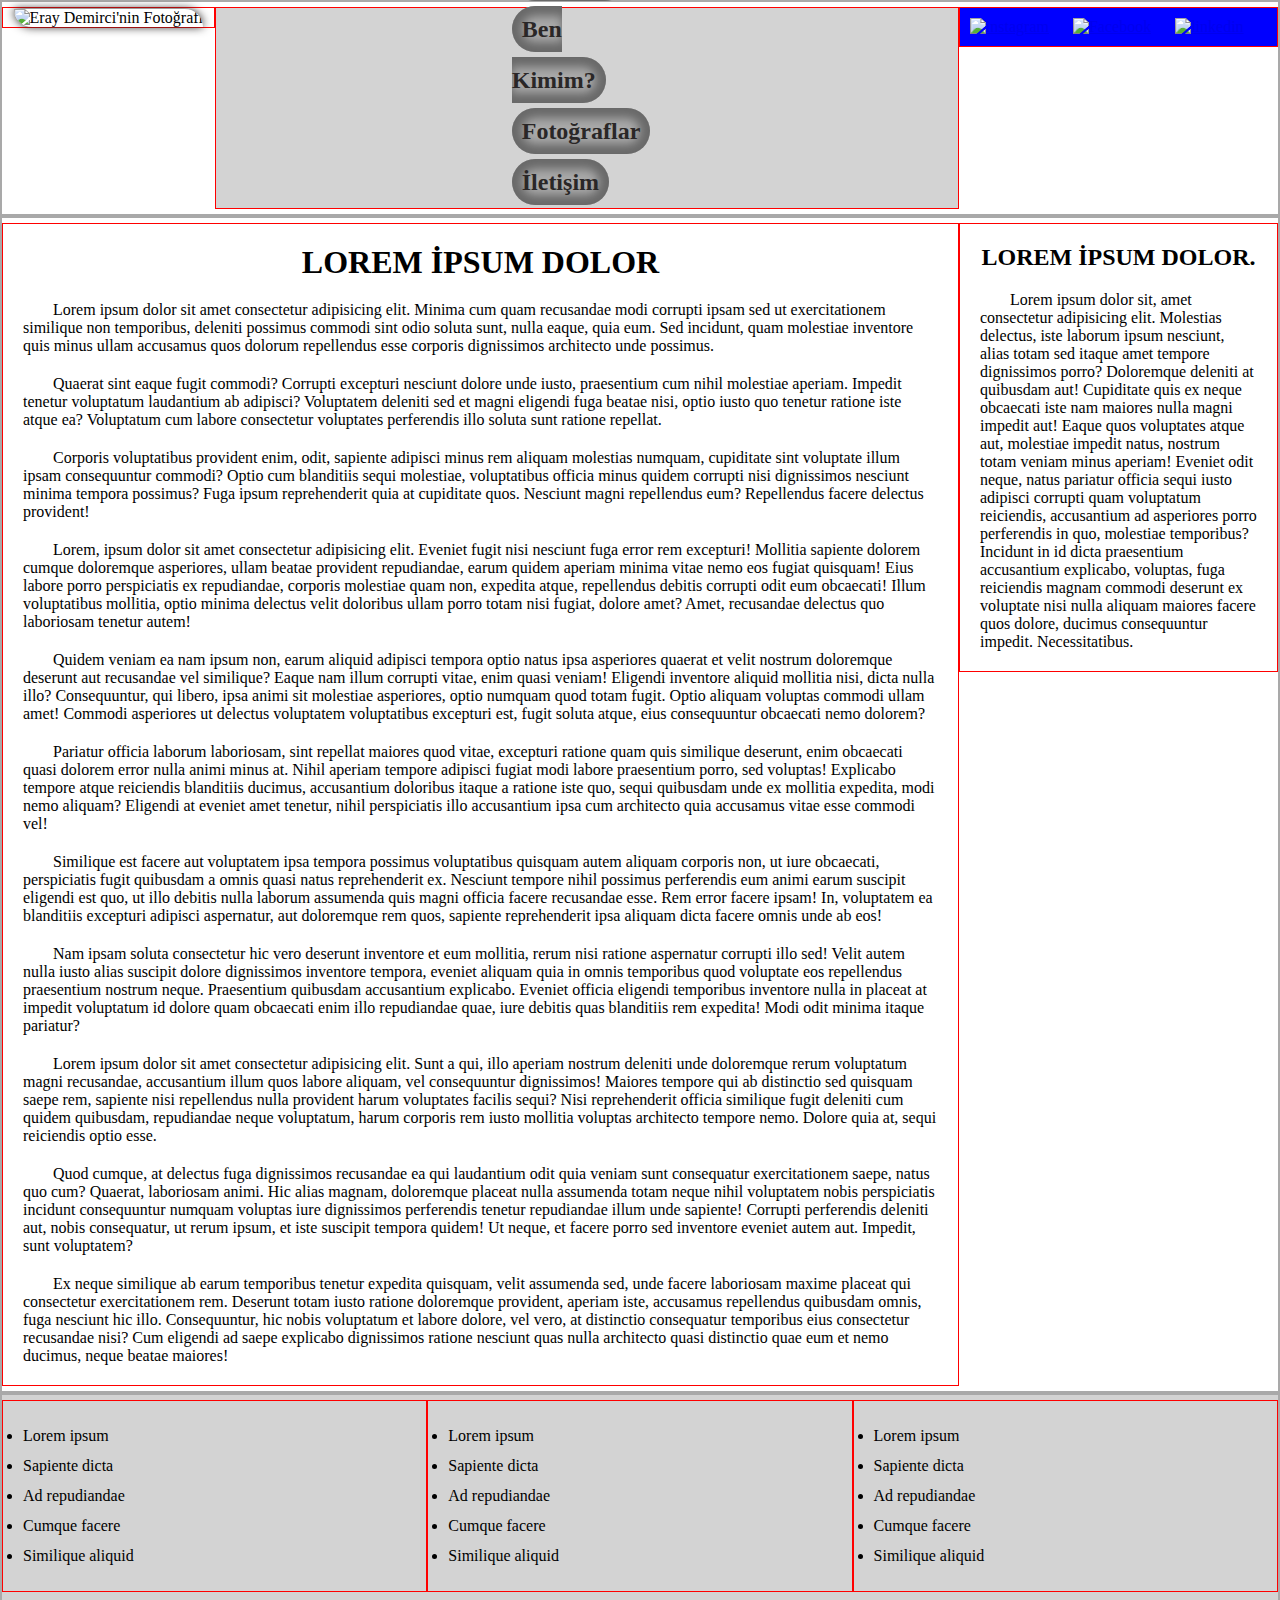
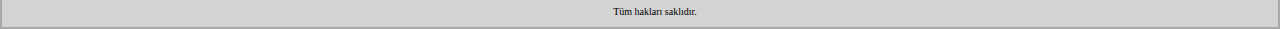
==== index.html @ 4ff11510 "genel hatlarıyla site html ve css codları yazıldı" ====
<!DOCTYPE html>
<html lang="tr">
<head>
  <meta charset="UTF-8">
  <meta name="viewport" content="width=device-width, initial-scale=1.0">
  <title>Document</title>

  <link rel="stylesheet" href="style.css">
</head>

<body>
  <header id="row1" class="row">
    
    <div id="foto" class="col-2">
      <img src="resimler/IMG_1040.jpeg" alt="Eray Demirci'nin Fotoğrafı">
    </div>
    
    <div id="menu" class="col-7">
      <nav>
        <ul>
          <li><a href="index.html">Anasayfa</a></li>
          <li><a href="hakkimizda.html">Ben Kimim?</a></li>
          <li><a href="fotolar.html">Fotoğraflar</a></li>
          <li><a href="iletisim.html">İletişim</a></li>
        </ul>
      </nav>
    </div>
    
    <div id="sosyal" class="col-3">
      <a href="#"><img src="resimler/instagram-7411557_1280.png" alt="instagram"></a>
      <a href="#"><img src="resimler/facebook-7442092_1280.png" alt="Facebook"></a>
      <a href="#"><img src="resimler/linkedin-7509708_1280.png" alt="linkedin"></a>
    </div>
  
  </header>
  
  <div id=row2 class="row">
    <img src="resimler/letizia-agosta-fXdQawWOGzQ-unsplash.jpg" alt="">
    <section id="icerik" class="col-9">
      <h1>
        Lorem ipsum dolor
      </h1>
        <p>Lorem ipsum dolor sit amet consectetur adipisicing elit. Minima cum quam recusandae modi corrupti ipsam sed ut exercitationem similique non temporibus, deleniti possimus commodi sint odio soluta sunt, nulla eaque, quia eum. Sed incidunt, quam molestiae inventore quis minus ullam accusamus quos dolorum repellendus esse corporis dignissimos architecto unde possimus.</p>
        <p>Quaerat sint eaque fugit commodi? Corrupti excepturi nesciunt dolore unde iusto, praesentium cum nihil molestiae aperiam. Impedit tenetur voluptatum laudantium ab adipisci? Voluptatem deleniti sed et magni eligendi fuga beatae nisi, optio iusto quo tenetur ratione iste atque ea? Voluptatum cum labore consectetur voluptates perferendis illo soluta sunt ratione repellat.</p>
        <p>Corporis voluptatibus provident enim, odit, sapiente adipisci minus rem aliquam molestias numquam, cupiditate sint voluptate illum ipsam consequuntur commodi? Optio cum blanditiis sequi molestiae, voluptatibus officia minus quidem corrupti nisi dignissimos nesciunt minima tempora possimus? Fuga ipsum reprehenderit quia at cupiditate quos. Nesciunt magni repellendus eum? Repellendus facere delectus provident!</p>
        <p>Lorem, ipsum dolor sit amet consectetur adipisicing elit. Eveniet fugit nisi nesciunt fuga error rem excepturi! Mollitia sapiente dolorem cumque doloremque asperiores, ullam beatae provident repudiandae, earum quidem aperiam minima vitae nemo eos fugiat quisquam! Eius labore porro perspiciatis ex repudiandae, corporis molestiae quam non, expedita atque, repellendus debitis corrupti odit eum obcaecati! Illum voluptatibus mollitia, optio minima delectus velit doloribus ullam porro totam nisi fugiat, dolore amet? Amet, recusandae delectus quo laboriosam tenetur autem!</p>
        <p>Quidem veniam ea nam ipsum non, earum aliquid adipisci tempora optio natus ipsa asperiores quaerat et velit nostrum doloremque deserunt aut recusandae vel similique? Eaque nam illum corrupti vitae, enim quasi veniam! Eligendi inventore aliquid mollitia nisi, dicta nulla illo? Consequuntur, qui libero, ipsa animi sit molestiae asperiores, optio numquam quod totam fugit. Optio aliquam voluptas commodi ullam amet! Commodi asperiores ut delectus voluptatem voluptatibus excepturi est, fugit soluta atque, eius consequuntur obcaecati nemo dolorem?</p>
        <p>Pariatur officia laborum laboriosam, sint repellat maiores quod vitae, excepturi ratione quam quis similique deserunt, enim obcaecati quasi dolorem error nulla animi minus at. Nihil aperiam tempore adipisci fugiat modi labore praesentium porro, sed voluptas! Explicabo tempore atque reiciendis blanditiis ducimus, accusantium doloribus itaque a ratione iste quo, sequi quibusdam unde ex mollitia expedita, modi nemo aliquam? Eligendi at eveniet amet tenetur, nihil perspiciatis illo accusantium ipsa cum architecto quia accusamus vitae esse commodi vel!</p>
        <p>Similique est facere aut voluptatem ipsa tempora possimus voluptatibus quisquam autem aliquam corporis non, ut iure obcaecati, perspiciatis fugit quibusdam a omnis quasi natus reprehenderit ex. Nesciunt tempore nihil possimus perferendis eum animi earum suscipit eligendi est quo, ut illo debitis nulla laborum assumenda quis magni officia facere recusandae esse. Rem error facere ipsam! In, voluptatem ea blanditiis excepturi adipisci aspernatur, aut doloremque rem quos, sapiente reprehenderit ipsa aliquam dicta facere omnis unde ab eos!</p>
        <p>Nam ipsam soluta consectetur hic vero deserunt inventore et eum mollitia, rerum nisi ratione aspernatur corrupti illo sed! Velit autem nulla iusto alias suscipit dolore dignissimos inventore tempora, eveniet aliquam quia in omnis temporibus quod voluptate eos repellendus praesentium nostrum neque. Praesentium quibusdam accusantium explicabo. Eveniet officia eligendi temporibus inventore nulla in placeat at impedit voluptatum id dolore quam obcaecati enim illo repudiandae quae, iure debitis quas blanditiis rem expedita! Modi odit minima itaque pariatur?</p>
        <p>Lorem ipsum dolor sit amet consectetur adipisicing elit. Sunt a qui, illo aperiam nostrum deleniti unde doloremque rerum voluptatum magni recusandae, accusantium illum quos labore aliquam, vel consequuntur dignissimos! Maiores tempore qui ab distinctio sed quisquam saepe rem, sapiente nisi repellendus nulla provident harum voluptates facilis sequi? Nisi reprehenderit officia similique fugit deleniti cum quidem quibusdam, repudiandae neque voluptatum, harum corporis rem iusto mollitia voluptas architecto tempore nemo. Dolore quia at, sequi reiciendis optio esse.</p>
        <p>Quod cumque, at delectus fuga dignissimos recusandae ea qui laudantium odit quia veniam sunt consequatur exercitationem saepe, natus quo cum? Quaerat, laboriosam animi. Hic alias magnam, doloremque placeat nulla assumenda totam neque nihil voluptatem nobis perspiciatis incidunt consequuntur numquam voluptas iure dignissimos perferendis tenetur repudiandae illum unde sapiente! Corrupti perferendis deleniti aut, nobis consequatur, ut rerum ipsum, et iste suscipit tempora quidem! Ut neque, et facere porro sed inventore eveniet autem aut. Impedit, sunt voluptatem?</p>
        <p>Ex neque similique ab earum temporibus tenetur expedita quisquam, velit assumenda sed, unde facere laboriosam maxime placeat qui consectetur exercitationem rem. Deserunt totam iusto ratione doloremque provident, aperiam iste, accusamus repellendus quibusdam omnis, fuga nesciunt hic illo. Consequuntur, hic nobis voluptatum et labore dolore, vel vero, at distinctio consequatur temporibus eius consectetur recusandae nisi? Cum eligendi ad saepe explicabo dignissimos ratione nesciunt quas nulla architecto quasi distinctio quae eum et nemo ducimus, neque beatae maiores!</p>
        
    </section>
    <aside id="yanmenu" class="col-3">
      <h2>Lorem ipsum dolor.</h2>
      <p>
        Lorem ipsum dolor sit, amet consectetur adipisicing elit. Molestias delectus, iste laborum ipsum nesciunt, alias totam sed itaque amet tempore dignissimos porro? Doloremque deleniti at quibusdam aut! Cupiditate quis ex neque obcaecati iste nam maiores nulla magni impedit aut! Eaque quos voluptates atque aut, molestiae impedit natus, nostrum totam veniam minus aperiam! Eveniet odit neque, natus pariatur officia sequi iusto adipisci corrupti quam voluptatum reiciendis, accusantium ad asperiores porro perferendis in quo, molestiae temporibus? Incidunt in id dicta praesentium accusantium explicabo, voluptas, fuga reiciendis magnam commodi deserunt ex voluptate nisi nulla aliquam maiores facere quos dolore, ducimus consequuntur impedit. Necessitatibus.
      </p>
    </aside>
  </div>
  <footer id="row3" class="row">
    <div id="altsol" class="col-4">
      <ul>
        <li><a href="#">Lorem ipsum</a></li>
        <li><a href="#">Sapiente dicta</a></li>
        <li><a href="#">Ad repudiandae</a></li>
        <li><a href="#">Cumque facere</a></li>
        <li><a href="#">Similique aliquid</a></li>
      </ul>
    </div>
    <div id="altorta" class="col-4">
      <ul>
        <li><a href="#">Lorem ipsum</a></li>
        <li><a href="#">Sapiente dicta</a></li>
        <li><a href="#">Ad repudiandae</a></li>
        <li><a href="#">Cumque facere</a></li>
        <li><a href="#">Similique aliquid</a></li>
      </ul>
    </div>
    <div id="altsag" class="col-4">
      <ul>
        <li><a href="#">Lorem ipsum</a></li>
        <li><a href="#">Sapiente dicta</a></li>
        <li><a href="#">Ad repudiandae</a></li>
        <li><a href="#">Cumque facere</a></li>
        <li><a href="#">Similique aliquid</a></li>
      </ul>
    </div>

    <p>Tüm hakları saklıdır.</p>
  </footer>

</body>
</html>
---- style.css ----
*{
  box-sizing: border-box;
  margin: 0;
  padding: 0;
}


.col-1{width: 8.33%;}
.col-2{width: 16.66%;}
.col-3{width: 25%;}
.col-4{width: 33.33%;}
.col-5{width: 41.66%;}
.col-6{width: 50%;}
.col-7{width: 58.33%;}
.col-8{width: 66.66%;}
.col-9{width: 75%;}
.col-10{width: 83.33%;}
.col-11{width: 91.66%;}
.col-12{width: 100%;}

/* "col-" ile başlayan tüm sınıflara uygulansın */
[class*="col-"]{
  float: left;
  padding: 0px;
  margin: 5px 0;
  border: 1px solid red;
}

.row{border: darkgray solid 2px;}

/* Satır içeriklerini temizletip tablo gibi göstermek için */
.row::after{
  content: "";
  clear: both;
  display: table;
}
/* Cep telefonlarında her kutu %100 genişlikte olsun */
@media screen and (max-width:768px) {
  [class*="col-"]{width: 100%;}
}
img{
  width: 100%;
  height: auto;
}

#menu{
  display: flex;
  flex-wrap: nowrap;
  justify-content: center;
  align-items: flex-end;
  background-color: lightgray;
}

#menu > nav{
  line-height: 50px;
  text-align: center;
  font-size: 20px;
}
#foto{
  text-align: center;
}
#foto img{
  width: auto;
  height: 200px;
  padding-bottom: 0;
  vertical-align: middle;
  box-shadow: 0px 0px 10px  rgb(42, 39, 39);
  border-radius: 0 30px 0 30px;
}

/* nav */
#menu{
  /* margin: auto; */
  text-align: center;
  height: 202px;
  /* position: relative; */
}

/* nav menüsünün liste ayarları */
#menu li{
  /* display: block; */
  list-style-type: none;
  text-align: center;
  /* float: left; */
  /* margin-left: 5px; */
  width: 20%;
  /* width: 80px; */
  /* line-height:100px; */
}

/* nav menüsünün yazı ayarları */
#menu li>a{
  /* display: block; */
  color: rgb(42, 39, 39);
  font-size: larger;
  font-weight: bolder;
  background-color: darkgray;
  text-decoration: none;
  border-radius: 40px;
  padding: 10px;
  margin-top:158px;
  box-shadow: 0px 0px 10px 10px dimgray inset;
  /* text-shadow: 0px 0px 10px dimgray ; */
}
#menu li>a:hover{
  /* box-shadow: 0 0 5px 0.5px gray; */
  background-color: darkgray;
  
}
#menu li>a:active{
  box-shadow: 0px 0px 15px 5px dimgray inset;

}

#sosyal{
  /* position: absolute; */
  /* right: 0;
  bottom: 0; */
  /* float: right; */
  
  background-color: blue;
  /* text-align: center; */



}
#sosyal img{
  width: 40px;
  height: auto;
  margin: 10px;
  vertical-align: middle;
}

h1,h2{
  text-transform: uppercase;
  text-align: center;
}
p{
  text-indent: 30px;
}

/* başlık ve paragrafların arasındaki boşluk */
h1,h2,p{
  margin: 20px;
  
}

#row2{
  position: relative;
  overflow: hidden;
  min-height: fit-content;
}
/* arkaplan resmi ayarları */
#row2>img{
  position: absolute;
  z-index: -1;
  opacity: 0.6;
  object-fit: cover;
}

#icerik img{
width: 200px;
height: 100%;
margin:20px;
box-shadow: 0 0 5px gray;
}

/* footer altsol ayarları */
#altsol{
  padding: 20px;
}

#altsol a{
  text-decoration: none;
}

/* footer ayarları */
#row3{
  background-color: lightgray;
  line-height: 30px;
}

#row3 a{
  color: black;

}
/* footer link üzerine gelince */
#row3 a:hover{
  padding: 5px;
  box-shadow: 0 0 5px gray;
  border-radius: 20px;
}
/* footer altorta ayarları */
#altorta{
  padding: 20px;
}
#altorta a{
  text-decoration: none;
}

/* footer altsag ayarları */
#altsag{
  padding: 20px;
}
#altsag a{
  text-decoration: none;
}
#row3 p{
  text-align: center;
  margin: auto;
  font-family: Georgia, 'Times New Roman', Times, serif;
  font-size: 10px;
}

#iletisim{
  padding: 10px;
}
#iletisim>table{
  padding: 10px;
  margin-left: 20px;
}
#iletisim>h1{
  text-align: left;
  margin-left: 40px;
}
th,td{
padding: 20px;
box-shadow: 0 0 5px gray;
}
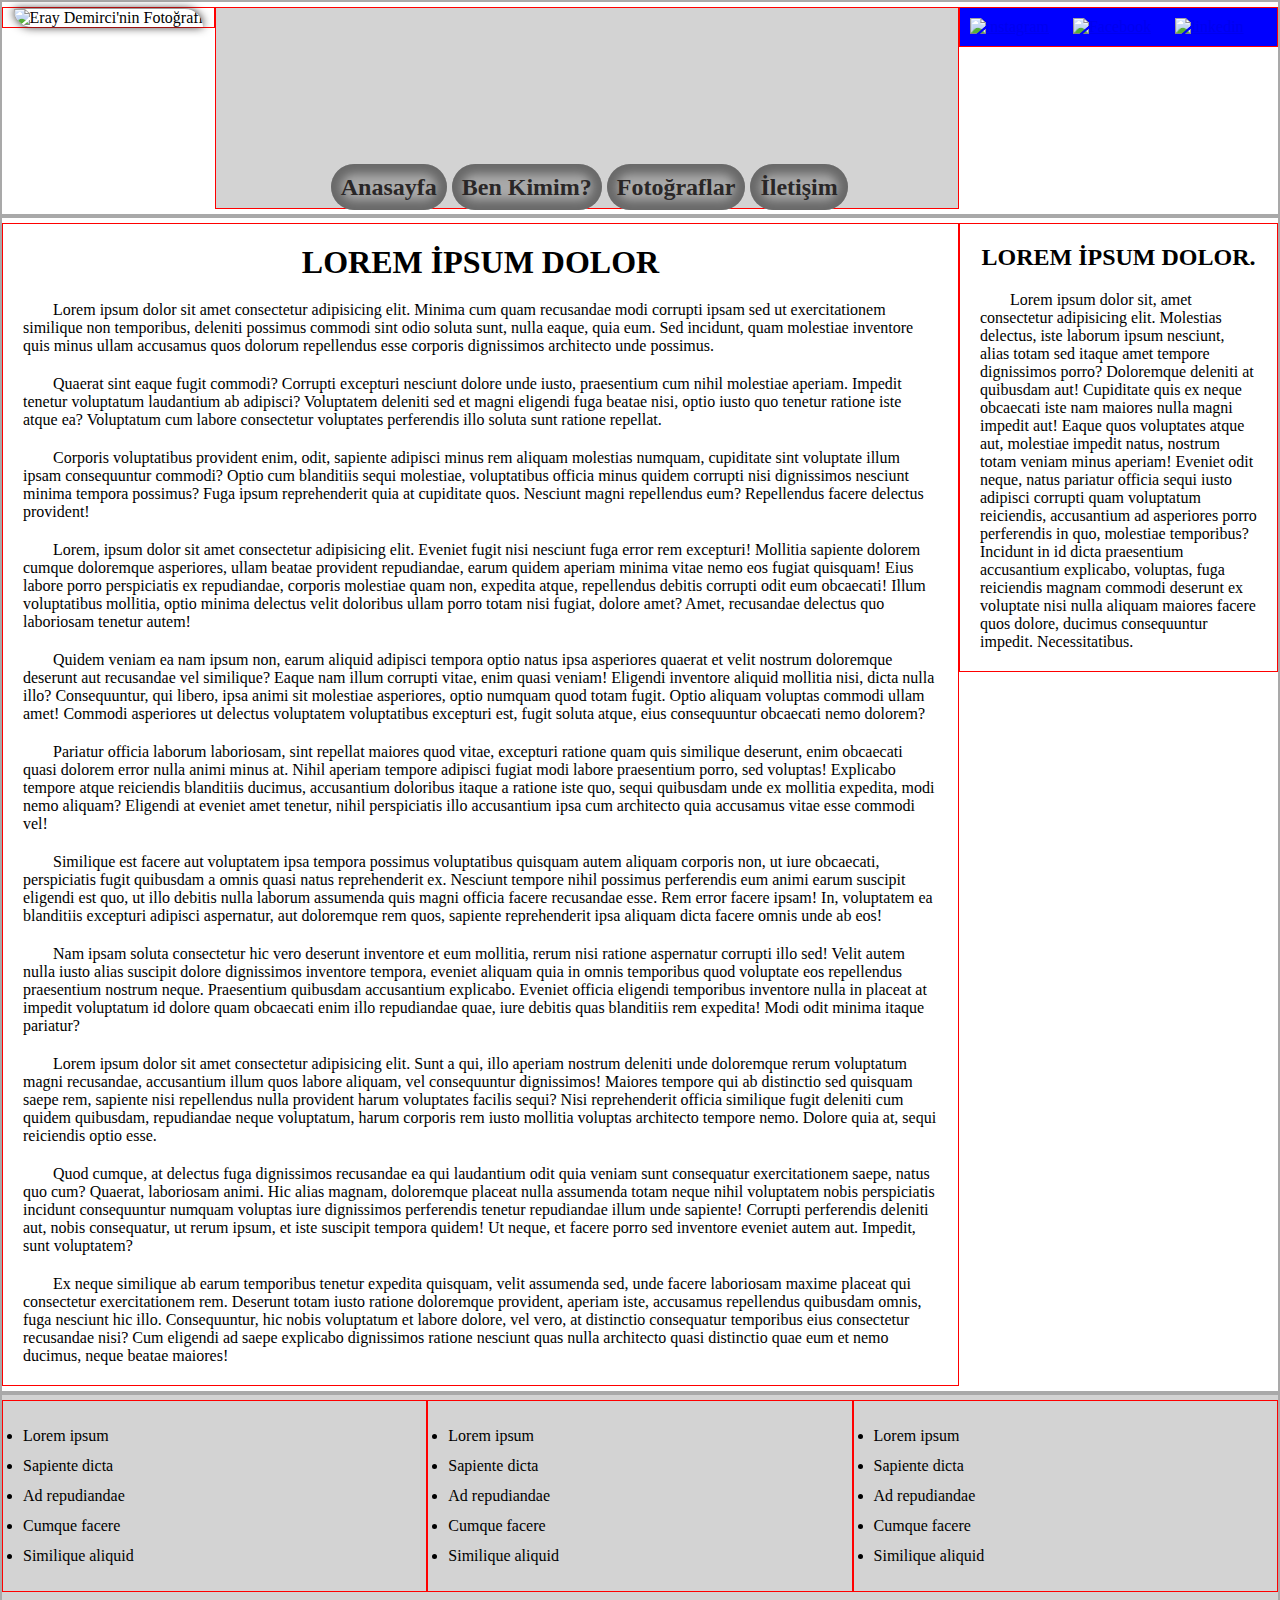
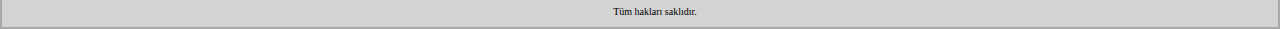
==== commit 6cb71fc8: "nav barı float left yapıldı" ====
--- a/index.html
+++ b/index.html
@@ -18,10 +18,10 @@
     <div id="menu" class="col-7">
       <nav>
         <ul>
-          <li><a href="index.html">Anasayfa</a></li>
-          <li><a href="hakkimizda.html">Ben Kimim?</a></li>
-          <li><a href="fotolar.html">Fotoğraflar</a></li>
-          <li><a href="iletisim.html">İletişim</a></li>
+          <li><div><a href="index.html">Anasayfa</a></div></li>
+          <li><div><a href="hakkimizda.html">Ben Kimim?</a></div></li>
+          <li><div><a href="fotolar.html">Fotoğraflar</a></div></li>
+          <li><div><a href="iletisim.html">İletişim</a></div></li>
         </ul>
       </nav>
     </div>
--- a/style.css
+++ b/style.css
@@ -43,19 +43,6 @@
   height: auto;
 }
 
-#menu{
-  display: flex;
-  flex-wrap: nowrap;
-  justify-content: center;
-  align-items: flex-end;
-  background-color: lightgray;
-}
-
-#menu > nav{
-  line-height: 50px;
-  text-align: center;
-  font-size: 20px;
-}
 #foto{
   text-align: center;
 }
@@ -70,10 +57,21 @@
 
 /* nav */
 #menu{
+  display: flex;
+  flex-direction: row;
+  justify-content: space-around;
+  align-items: flex-end;
+  background-color: lightgray;
   /* margin: auto; */
   text-align: center;
   height: 202px;
   /* position: relative; */
+}
+
+#menu div{
+  line-height: 40px;
+  text-align: center;
+  font-size: 20px;
 }
 
 /* nav menüsünün liste ayarları */
@@ -81,15 +79,15 @@
   /* display: block; */
   list-style-type: none;
   text-align: center;
-  /* float: left; */
-  /* margin-left: 5px; */
-  width: 20%;
+  float: left;
+  margin-left: 5px;
+  /* width: 20%; */
   /* width: 80px; */
   /* line-height:100px; */
 }
 
 /* nav menüsünün yazı ayarları */
-#menu li>a{
+#menu li a{
   /* display: block; */
   color: rgb(42, 39, 39);
   font-size: larger;
@@ -102,12 +100,12 @@
   box-shadow: 0px 0px 10px 10px dimgray inset;
   /* text-shadow: 0px 0px 10px dimgray ; */
 }
-#menu li>a:hover{
+#menu li a:hover{
   /* box-shadow: 0 0 5px 0.5px gray; */
   background-color: darkgray;
   
 }
-#menu li>a:active{
+#menu li a:active{
   box-shadow: 0px 0px 15px 5px dimgray inset;
 
 }
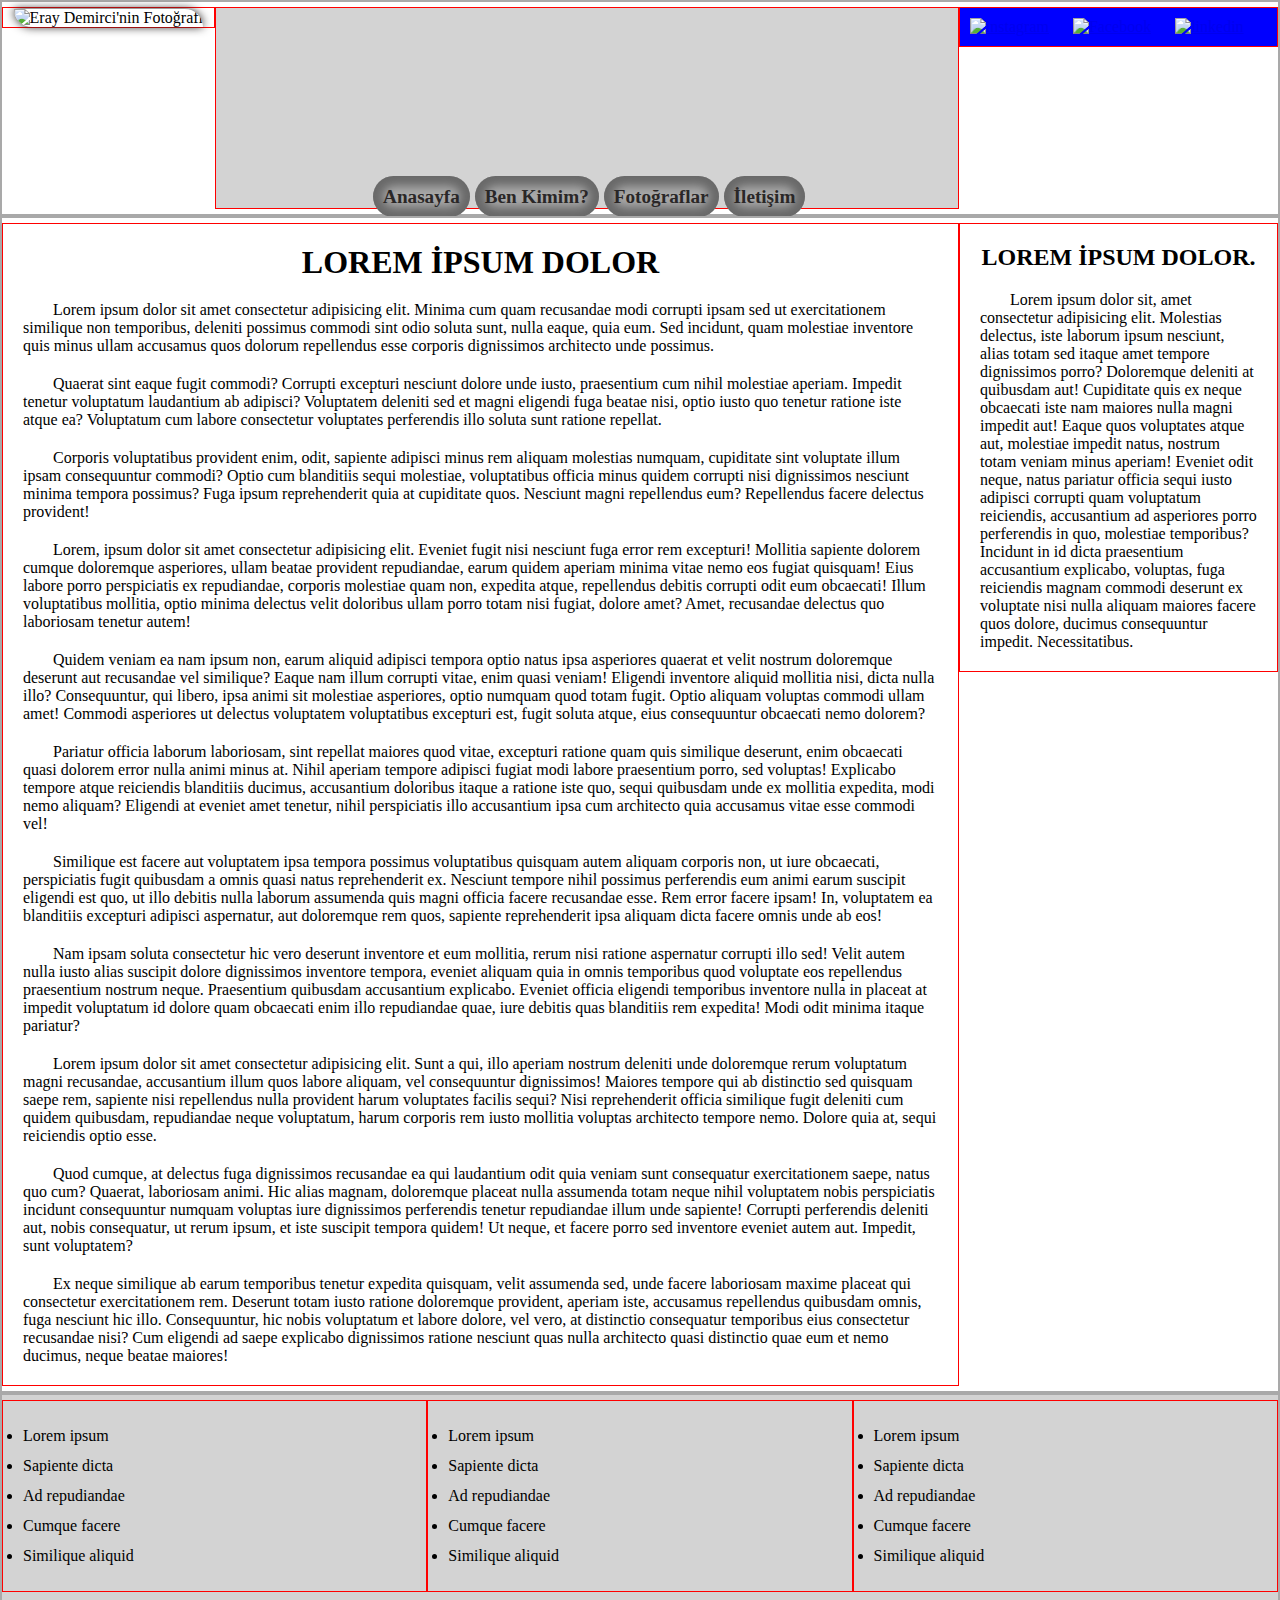
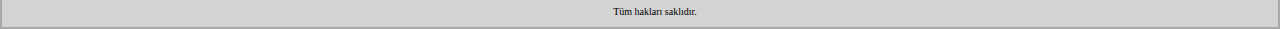
==== commit 661dfca7: "#menu için max-width:768px iken öğeler alt alta dizildi. ama daha detaylı ayarlanması gerek" ====
--- a/index.html
+++ b/index.html
@@ -15,16 +15,16 @@
       <img src="resimler/IMG_1040.jpeg" alt="Eray Demirci'nin Fotoğrafı">
     </div>
     
-    <div id="menu" class="col-7">
-      <nav>
-        <ul>
-          <li><div><a href="index.html">Anasayfa</a></div></li>
-          <li><div><a href="hakkimizda.html">Ben Kimim?</a></div></li>
-          <li><div><a href="fotolar.html">Fotoğraflar</a></div></li>
-          <li><div><a href="iletisim.html">İletişim</a></div></li>
-        </ul>
-      </nav>
-    </div>
+  
+    <nav id="menu" class="col-7">
+      <ul>
+        <li><a href="index.html">Anasayfa</a></li>
+        <li><a href="hakkimizda.html">Ben Kimim?</a></li>
+        <li><a href="fotolar.html">Fotoğraflar</a></li>
+        <li><a href="iletisim.html">İletişim</a></li>
+      </ul>
+    </nav>
+    
     
     <div id="sosyal" class="col-3">
       <a href="#"><img src="resimler/instagram-7411557_1280.png" alt="instagram"></a>
--- a/style.css
+++ b/style.css
@@ -37,6 +37,27 @@
 /* Cep telefonlarında her kutu %100 genişlikte olsun */
 @media screen and (max-width:768px) {
   [class*="col-"]{width: 100%;}
+  #menu{
+    display: flex;
+    flex-direction: column;
+    align-items: center;
+    justify-content: center;
+    width: 100%;
+  }
+
+  #menu li{
+    clear: both;
+    display: block;
+    /* padding: 15px 0; */
+    margin: 10px 0;
+    width: 100%;
+  }
+  
+  #menu li a{
+    display: inline;
+    width: 100%;
+  }
+  
 }
 img{
   width: 100%;
@@ -68,11 +89,11 @@
   /* position: relative; */
 }
 
-#menu div{
+/* #menu div{
   line-height: 40px;
   text-align: center;
   font-size: 20px;
-}
+} */
 
 /* nav menüsünün liste ayarları */
 #menu li{
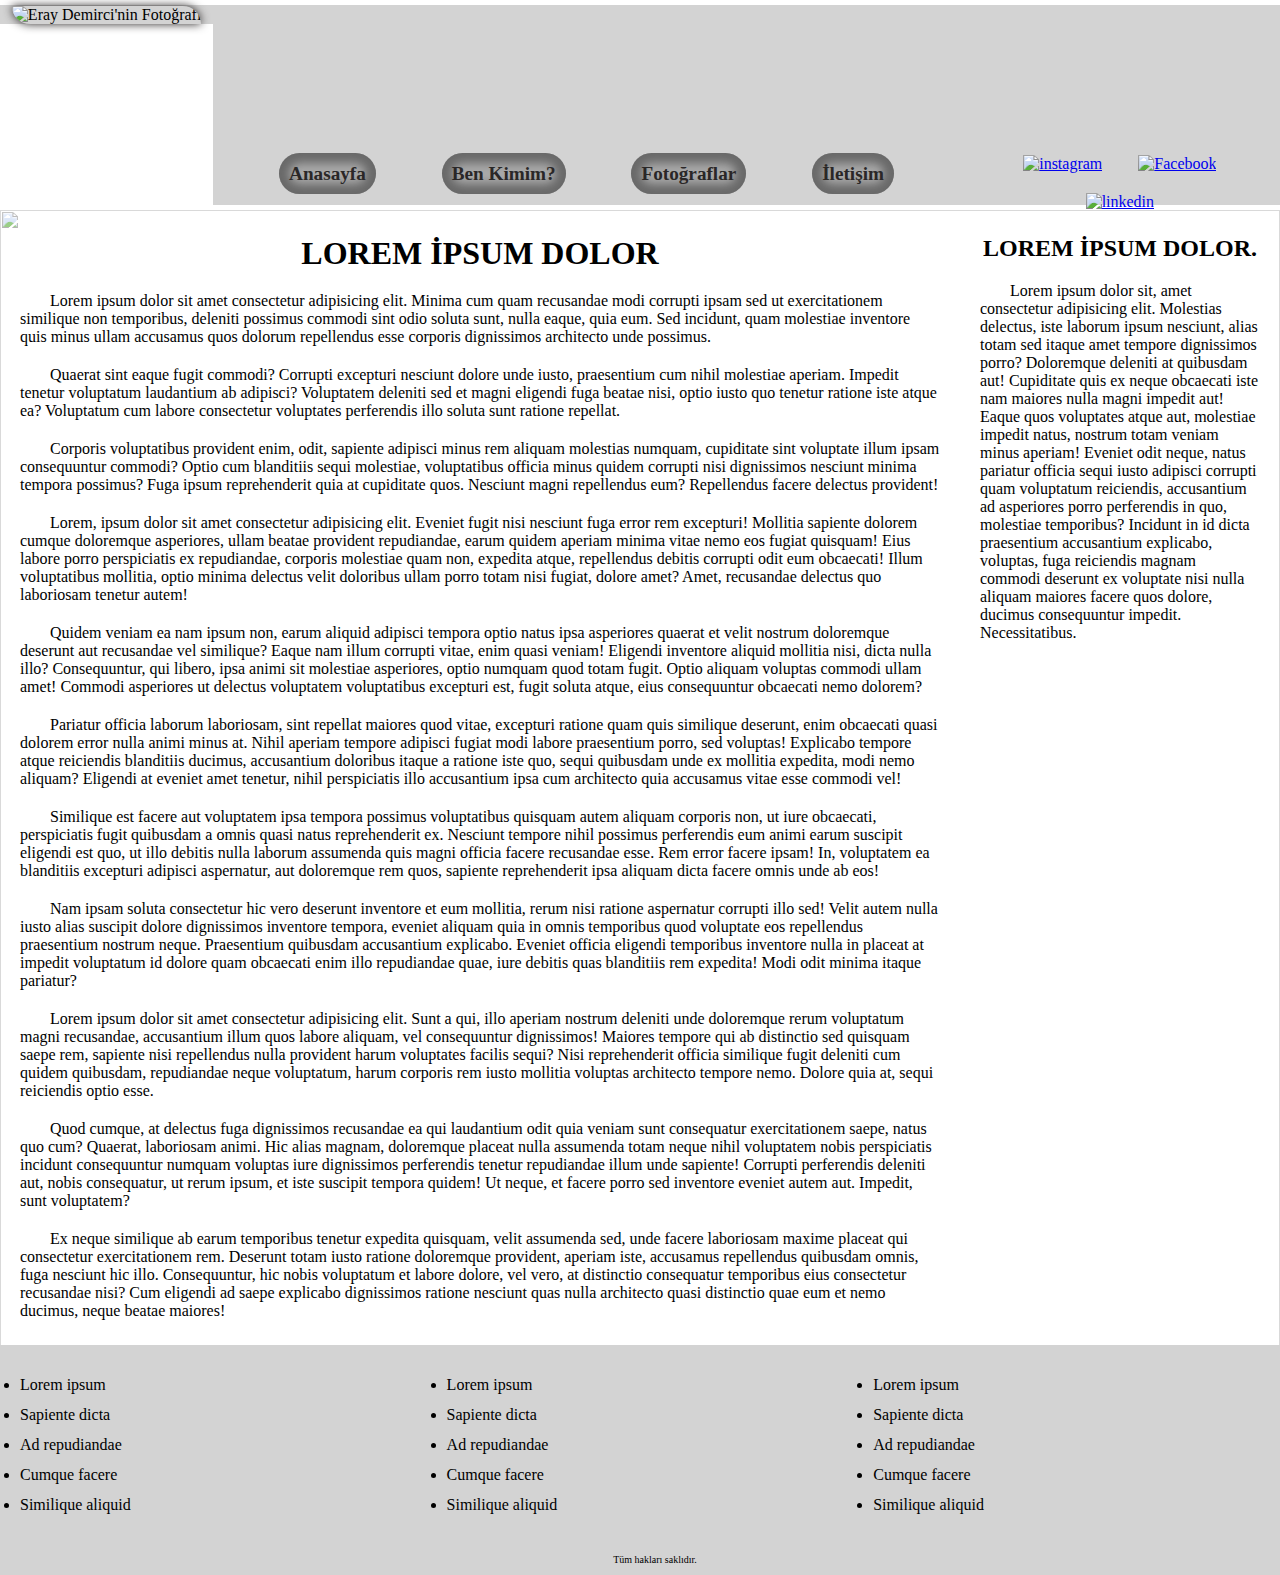
==== commit f989ff7e: "max-width:768px iken sosyal medya ikonları 100% olacak şekilde ayarlandı. ben kimim?, fotoğraflar ve" ====
--- a/index.html
+++ b/index.html
@@ -35,7 +35,7 @@
   </header>
   
   <div id=row2 class="row">
-    <img src="resimler/letizia-agosta-fXdQawWOGzQ-unsplash.jpg" alt="">
+    <img id="bgfoto" src="resimler/letizia-agosta-fXdQawWOGzQ-unsplash.jpg" alt="">
     <section id="icerik" class="col-9">
       <h1>
         Lorem ipsum dolor
--- a/style.css
+++ b/style.css
@@ -23,10 +23,10 @@
   float: left;
   padding: 0px;
   margin: 5px 0;
-  border: 1px solid red;
-}
-
-.row{border: darkgray solid 2px;}
+  /* border: 1px solid red; */
+}
+
+/* .row{border: darkgray solid 2px;} */
 
 /* Satır içeriklerini temizletip tablo gibi göstermek için */
 .row::after{
@@ -37,34 +37,35 @@
 /* Cep telefonlarında her kutu %100 genişlikte olsun */
 @media screen and (max-width:768px) {
   [class*="col-"]{width: 100%;}
-  #menu{
-    display: flex;
+  #menu ul{
     flex-direction: column;
-    align-items: center;
-    justify-content: center;
+    margin: 0 5px;
+  } 
+  #menu li{
     width: 100%;
+    margin: 2px 0;
   }
-
-  #menu li{
-    clear: both;
+  #menu li a{
     display: block;
-    /* padding: 15px 0; */
-    margin: 10px 0;
-    width: 100%;
   }
-  
-  #menu li a{
-    display: inline;
-    width: 100%;
+  div#sosyal{
+    height: auto;
+    padding: 0px;
   }
-  
-}
+}
+
+.row1{
+  display: flex;
+  justify-content: space-between;
+}
+
 img{
   width: 100%;
   height: auto;
 }
 
 #foto{
+  background-color: lightgrey;
   text-align: center;
 }
 #foto img{
@@ -79,37 +80,33 @@
 /* nav */
 #menu{
   display: flex;
-  flex-direction: row;
-  justify-content: space-around;
+  background-color: lightgrey;
+  height: 200px;
+}
+
+#menu ul{
+  /* border: 2px black solid ; */
+  display: flex;
+  justify-content: space-evenly;
   align-items: flex-end;
-  background-color: lightgray;
-  /* margin: auto; */
-  text-align: center;
-  height: 202px;
-  /* position: relative; */
-}
-
-/* #menu div{
-  line-height: 40px;
-  text-align: center;
-  font-size: 20px;
-} */
+  padding: 20px 0;
+  width: 100%;
+  height: 100%;
+  
+  
+}
+
 
 /* nav menüsünün liste ayarları */
 #menu li{
-  /* display: block; */
   list-style-type: none;
   text-align: center;
-  float: left;
-  margin-left: 5px;
-  /* width: 20%; */
-  /* width: 80px; */
-  /* line-height:100px; */
-}
+  
+}
+
 
 /* nav menüsünün yazı ayarları */
 #menu li a{
-  /* display: block; */
   color: rgb(42, 39, 39);
   font-size: larger;
   font-weight: bolder;
@@ -117,37 +114,33 @@
   text-decoration: none;
   border-radius: 40px;
   padding: 10px;
-  margin-top:158px;
   box-shadow: 0px 0px 10px 10px dimgray inset;
-  /* text-shadow: 0px 0px 10px dimgray ; */
-}
-#menu li a:hover{
-  /* box-shadow: 0 0 5px 0.5px gray; */
-  background-color: darkgray;
-  
-}
+  
+}
+
 #menu li a:active{
   box-shadow: 0px 0px 15px 5px dimgray inset;
 
 }
 
 #sosyal{
-  /* position: absolute; */
-  /* right: 0;
-  bottom: 0; */
+  /* position: relative; */
+  /* right: 0; */
+  /* bottom: 0; */
+  /* margin-top: 141px; */
   /* float: right; */
-  
-  background-color: blue;
-  /* text-align: center; */
-
-
-
+  height: 200px;
+  background-color: lightgrey;
+  text-align: center;
+  /* margin-bottom: 0; */
+  padding-top:140px ;
 }
 #sosyal img{
   width: 40px;
   height: auto;
-  margin: 10px;
+  margin: 10px 5%;
   vertical-align: middle;
+
 }
 
 h1,h2{
@@ -175,6 +168,7 @@
   z-index: -1;
   opacity: 0.6;
   object-fit: cover;
+  height: 200%;
 }
 
 #icerik img{
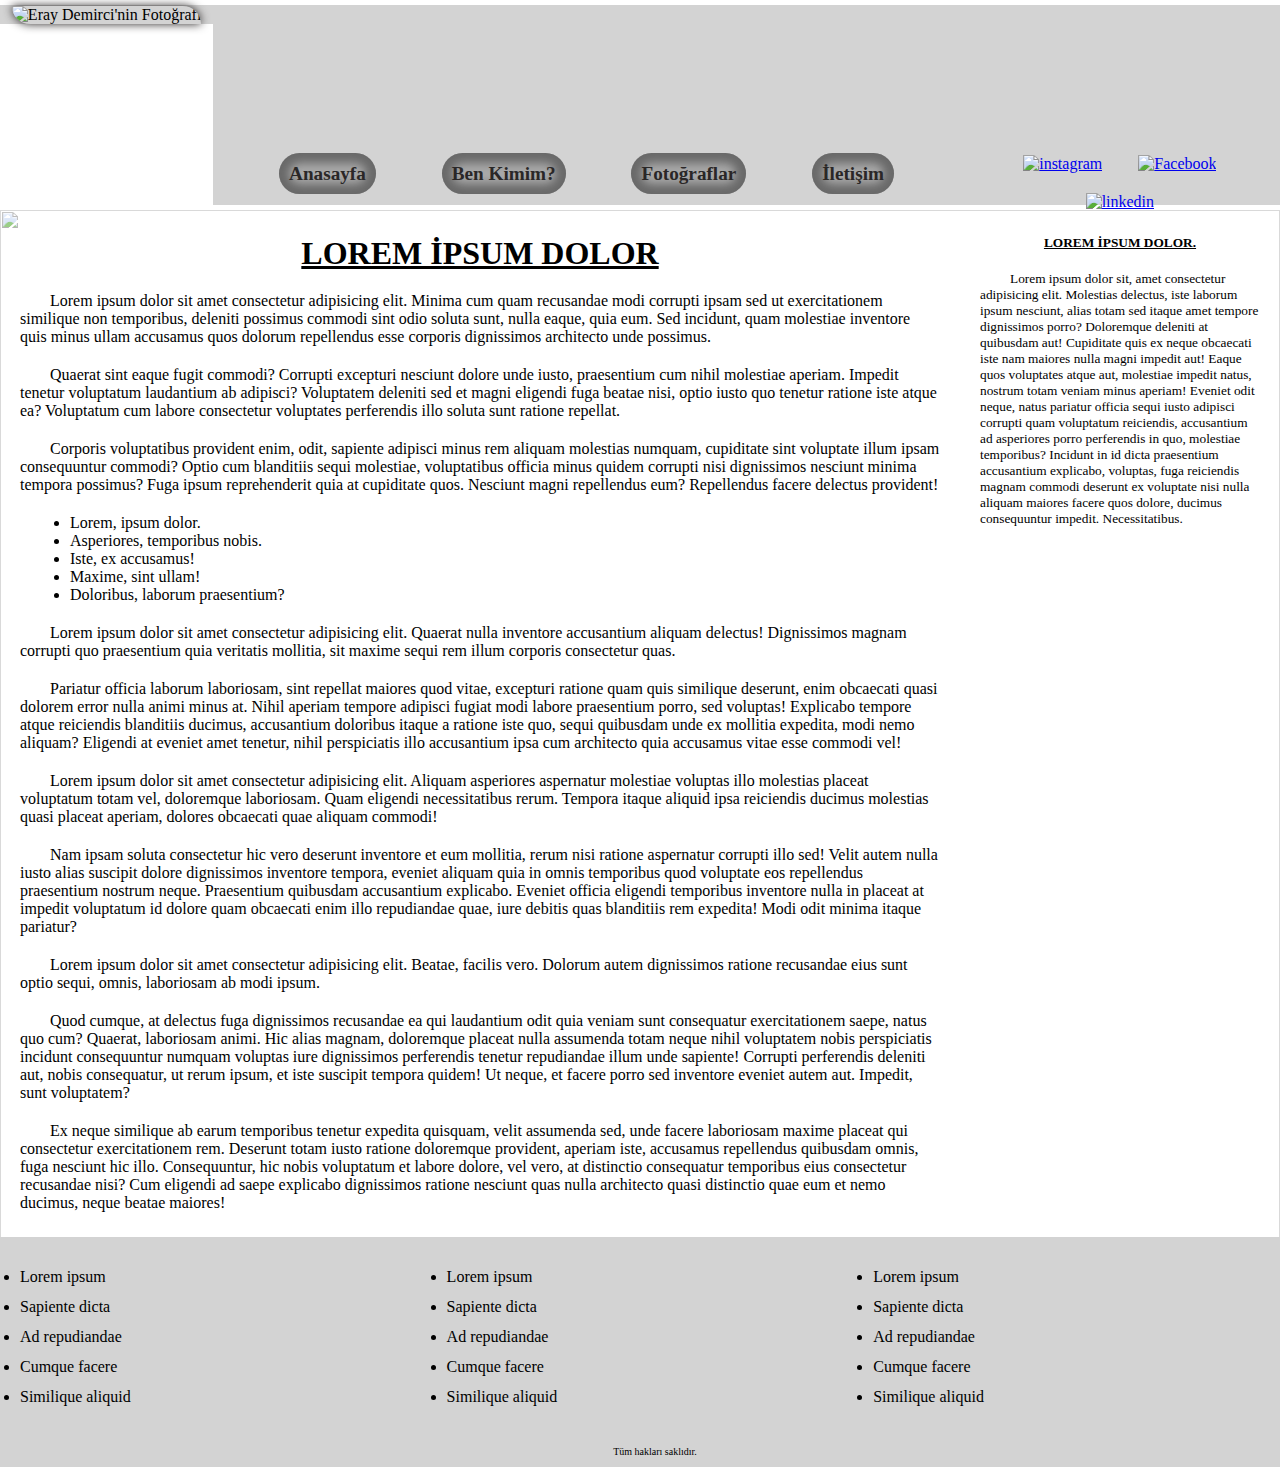
==== commit b54dc076: "index.html, hakkimizda.html, fotolar.html dosyalarında düzenlemeler yapıldı. benzer lorem kalıpları " ====
--- a/index.html
+++ b/index.html
@@ -43,12 +43,18 @@
         <p>Lorem ipsum dolor sit amet consectetur adipisicing elit. Minima cum quam recusandae modi corrupti ipsam sed ut exercitationem similique non temporibus, deleniti possimus commodi sint odio soluta sunt, nulla eaque, quia eum. Sed incidunt, quam molestiae inventore quis minus ullam accusamus quos dolorum repellendus esse corporis dignissimos architecto unde possimus.</p>
         <p>Quaerat sint eaque fugit commodi? Corrupti excepturi nesciunt dolore unde iusto, praesentium cum nihil molestiae aperiam. Impedit tenetur voluptatum laudantium ab adipisci? Voluptatem deleniti sed et magni eligendi fuga beatae nisi, optio iusto quo tenetur ratione iste atque ea? Voluptatum cum labore consectetur voluptates perferendis illo soluta sunt ratione repellat.</p>
         <p>Corporis voluptatibus provident enim, odit, sapiente adipisci minus rem aliquam molestias numquam, cupiditate sint voluptate illum ipsam consequuntur commodi? Optio cum blanditiis sequi molestiae, voluptatibus officia minus quidem corrupti nisi dignissimos nesciunt minima tempora possimus? Fuga ipsum reprehenderit quia at cupiditate quos. Nesciunt magni repellendus eum? Repellendus facere delectus provident!</p>
-        <p>Lorem, ipsum dolor sit amet consectetur adipisicing elit. Eveniet fugit nisi nesciunt fuga error rem excepturi! Mollitia sapiente dolorem cumque doloremque asperiores, ullam beatae provident repudiandae, earum quidem aperiam minima vitae nemo eos fugiat quisquam! Eius labore porro perspiciatis ex repudiandae, corporis molestiae quam non, expedita atque, repellendus debitis corrupti odit eum obcaecati! Illum voluptatibus mollitia, optio minima delectus velit doloribus ullam porro totam nisi fugiat, dolore amet? Amet, recusandae delectus quo laboriosam tenetur autem!</p>
-        <p>Quidem veniam ea nam ipsum non, earum aliquid adipisci tempora optio natus ipsa asperiores quaerat et velit nostrum doloremque deserunt aut recusandae vel similique? Eaque nam illum corrupti vitae, enim quasi veniam! Eligendi inventore aliquid mollitia nisi, dicta nulla illo? Consequuntur, qui libero, ipsa animi sit molestiae asperiores, optio numquam quod totam fugit. Optio aliquam voluptas commodi ullam amet! Commodi asperiores ut delectus voluptatem voluptatibus excepturi est, fugit soluta atque, eius consequuntur obcaecati nemo dolorem?</p>
+        <ul>
+          <li>Lorem, ipsum dolor.</li>
+          <li>Asperiores, temporibus nobis.</li>
+          <li>Iste, ex accusamus!</li>
+          <li>Maxime, sint ullam!</li>
+          <li>Doloribus, laborum praesentium?</li>
+        </ul>
+        <p>Lorem ipsum dolor sit amet consectetur adipisicing elit. Quaerat nulla inventore accusantium aliquam delectus! Dignissimos magnam corrupti quo praesentium quia veritatis mollitia, sit maxime sequi rem illum corporis consectetur quas.</p>
         <p>Pariatur officia laborum laboriosam, sint repellat maiores quod vitae, excepturi ratione quam quis similique deserunt, enim obcaecati quasi dolorem error nulla animi minus at. Nihil aperiam tempore adipisci fugiat modi labore praesentium porro, sed voluptas! Explicabo tempore atque reiciendis blanditiis ducimus, accusantium doloribus itaque a ratione iste quo, sequi quibusdam unde ex mollitia expedita, modi nemo aliquam? Eligendi at eveniet amet tenetur, nihil perspiciatis illo accusantium ipsa cum architecto quia accusamus vitae esse commodi vel!</p>
-        <p>Similique est facere aut voluptatem ipsa tempora possimus voluptatibus quisquam autem aliquam corporis non, ut iure obcaecati, perspiciatis fugit quibusdam a omnis quasi natus reprehenderit ex. Nesciunt tempore nihil possimus perferendis eum animi earum suscipit eligendi est quo, ut illo debitis nulla laborum assumenda quis magni officia facere recusandae esse. Rem error facere ipsam! In, voluptatem ea blanditiis excepturi adipisci aspernatur, aut doloremque rem quos, sapiente reprehenderit ipsa aliquam dicta facere omnis unde ab eos!</p>
+        <p>Lorem ipsum dolor sit amet consectetur adipisicing elit. Aliquam asperiores aspernatur molestiae voluptas illo molestias placeat voluptatum totam vel, doloremque laboriosam. Quam eligendi necessitatibus rerum. Tempora itaque aliquid ipsa reiciendis ducimus molestias quasi placeat aperiam, dolores obcaecati quae aliquam commodi!</p>
         <p>Nam ipsam soluta consectetur hic vero deserunt inventore et eum mollitia, rerum nisi ratione aspernatur corrupti illo sed! Velit autem nulla iusto alias suscipit dolore dignissimos inventore tempora, eveniet aliquam quia in omnis temporibus quod voluptate eos repellendus praesentium nostrum neque. Praesentium quibusdam accusantium explicabo. Eveniet officia eligendi temporibus inventore nulla in placeat at impedit voluptatum id dolore quam obcaecati enim illo repudiandae quae, iure debitis quas blanditiis rem expedita! Modi odit minima itaque pariatur?</p>
-        <p>Lorem ipsum dolor sit amet consectetur adipisicing elit. Sunt a qui, illo aperiam nostrum deleniti unde doloremque rerum voluptatum magni recusandae, accusantium illum quos labore aliquam, vel consequuntur dignissimos! Maiores tempore qui ab distinctio sed quisquam saepe rem, sapiente nisi repellendus nulla provident harum voluptates facilis sequi? Nisi reprehenderit officia similique fugit deleniti cum quidem quibusdam, repudiandae neque voluptatum, harum corporis rem iusto mollitia voluptas architecto tempore nemo. Dolore quia at, sequi reiciendis optio esse.</p>
+        <p>Lorem ipsum dolor sit amet consectetur adipisicing elit. Beatae, facilis vero. Dolorum autem dignissimos ratione recusandae eius sunt optio sequi, omnis, laboriosam ab modi ipsum.</p>
         <p>Quod cumque, at delectus fuga dignissimos recusandae ea qui laudantium odit quia veniam sunt consequatur exercitationem saepe, natus quo cum? Quaerat, laboriosam animi. Hic alias magnam, doloremque placeat nulla assumenda totam neque nihil voluptatem nobis perspiciatis incidunt consequuntur numquam voluptas iure dignissimos perferendis tenetur repudiandae illum unde sapiente! Corrupti perferendis deleniti aut, nobis consequatur, ut rerum ipsum, et iste suscipit tempora quidem! Ut neque, et facere porro sed inventore eveniet autem aut. Impedit, sunt voluptatem?</p>
         <p>Ex neque similique ab earum temporibus tenetur expedita quisquam, velit assumenda sed, unde facere laboriosam maxime placeat qui consectetur exercitationem rem. Deserunt totam iusto ratione doloremque provident, aperiam iste, accusamus repellendus quibusdam omnis, fuga nesciunt hic illo. Consequuntur, hic nobis voluptatum et labore dolore, vel vero, at distinctio consequatur temporibus eius consectetur recusandae nisi? Cum eligendi ad saepe explicabo dignissimos ratione nesciunt quas nulla architecto quasi distinctio quae eum et nemo ducimus, neque beatae maiores!</p>
         
--- a/style.css
+++ b/style.css
@@ -146,6 +146,7 @@
 h1,h2{
   text-transform: uppercase;
   text-align: center;
+  text-decoration: underline;
 }
 p{
   text-indent: 30px;
@@ -172,12 +173,27 @@
 }
 
 #icerik img{
-width: 200px;
-height: 100%;
-margin:20px;
-box-shadow: 0 0 5px gray;
-}
-
+  width: 200px;
+  height: 100%;
+  margin:20px;
+  box-shadow: 0 0 5px gray;
+}
+
+#icerik > ul{
+  padding-left: 70px;
+  
+}
+#tanitim > ol{
+  list-style-type: lower-latin;
+  padding-left: 70px;
+}
+#tanitim > h2{
+  text-decoration: underline;
+}
+
+aside h2, aside p{
+  font-size: smaller;
+}
 /* footer altsol ayarları */
 #altsol{
   padding: 20px;
